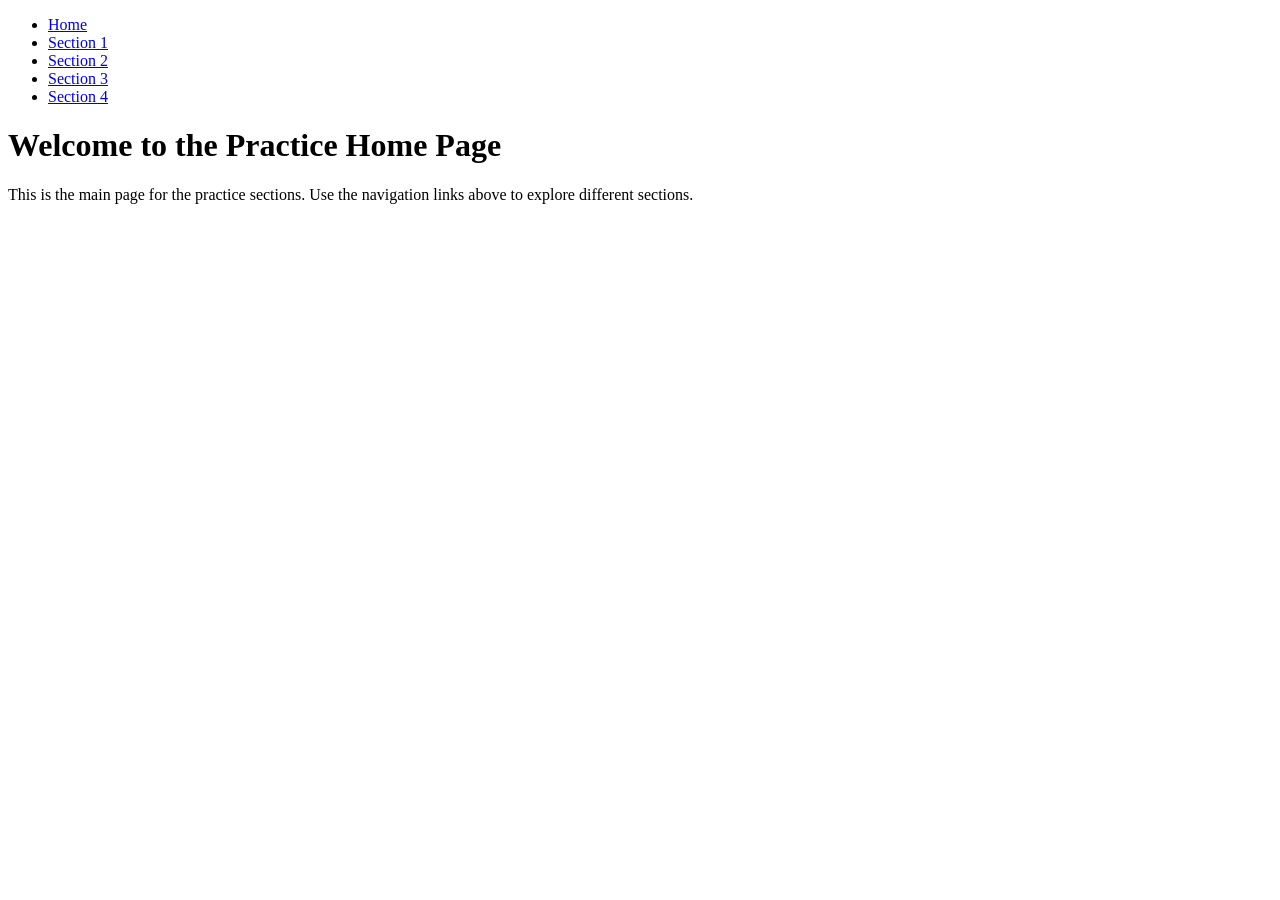
==== Portfolio/MultiPage/index.html @ 2bec1c99 "Created folder structure and necessary files" ====
<!DOCTYPE html>
<html lang="en">
<head>
    <meta charset="UTF-8">
    <meta name="viewport" content="width=device-width, initial-scale=1.0">
    <title>Practice Home</title>
</head>
<body>

  
<ul>
    <li><a href="index.html">Home</a></li>
    <li><a href="about.html">Section 1</a></li>
    <li><a href="skills.html">Section 2</a></li>
    <li><a href="project.html">Section 3</a></li>
    <li><a href="contact.html">Section 4</a></li>

</ul>
<div>
    <h1>Welcome to the Practice Home Page</h1>
    <p>This is the main page for the practice sections. Use the navigation links above to explore different sections.</p>
</div>
    
</body>
</html>
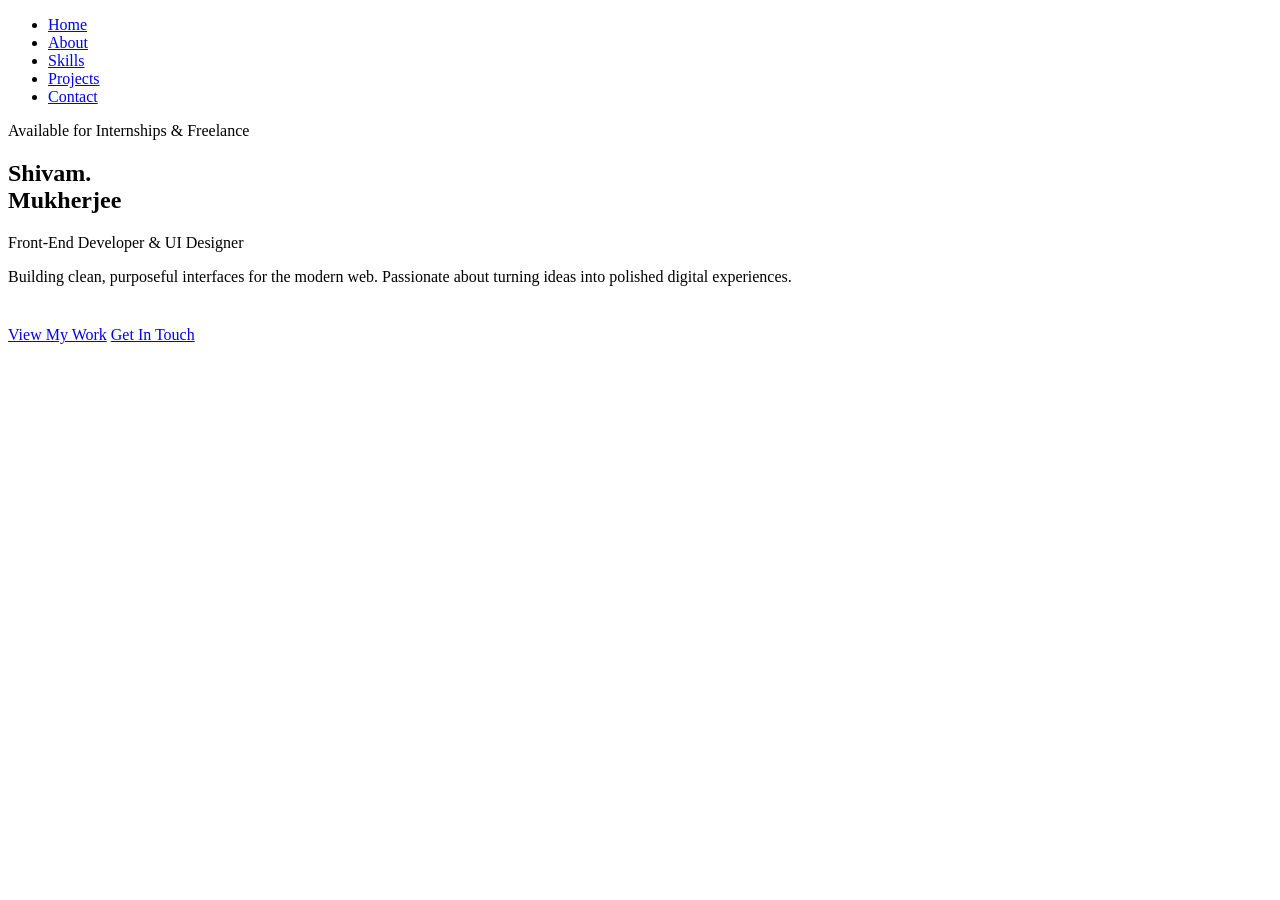
==== commit db5ec0f4: "Created all the files and wrote sample code" ====
--- a/Portfolio/MultiPage/index.html
+++ b/Portfolio/MultiPage/index.html
@@ -10,16 +10,23 @@
   
 <ul>
     <li><a href="index.html">Home</a></li>
-    <li><a href="about.html">Section 1</a></li>
-    <li><a href="skills.html">Section 2</a></li>
-    <li><a href="project.html">Section 3</a></li>
-    <li><a href="contact.html">Section 4</a></li>
+    <li><a href="about.html">About</a></li>
+    <li><a href="skills.html">Skills</a></li>
+    <li><a href="project.html">Projects</a></li>
+    <li><a href="contact.html">Contact</a></li>
 
 </ul>
-<div>
-    <h1>Welcome to the Practice Home Page</h1>
-    <p>This is the main page for the practice sections. Use the navigation links above to explore different sections.</p>
-</div>
+<section id="home">
+    <div class="hero-bg"></div>
+    <div class="hero-tag">Available for Internships &amp; Freelance</div>
+    <h1 class="hero-name">Shivam<span>.</span><br>Mukherjee</h1>
+    <p class="hero-title">Front-End Developer &amp; UI Designer</p>
+    <p style="margin-bottom: 40px;">Building clean, purposeful interfaces for the modern web. Passionate about turning ideas into polished digital experiences.</p>
+    <div class="cta-row">
+      <a href="project.html" class="btn btn-primary">View My Work</a>
+      <a href="contact.html" class="btn btn-outline">Get In Touch</a>
+    </div>
+  </section>
     
 </body>
 </html>
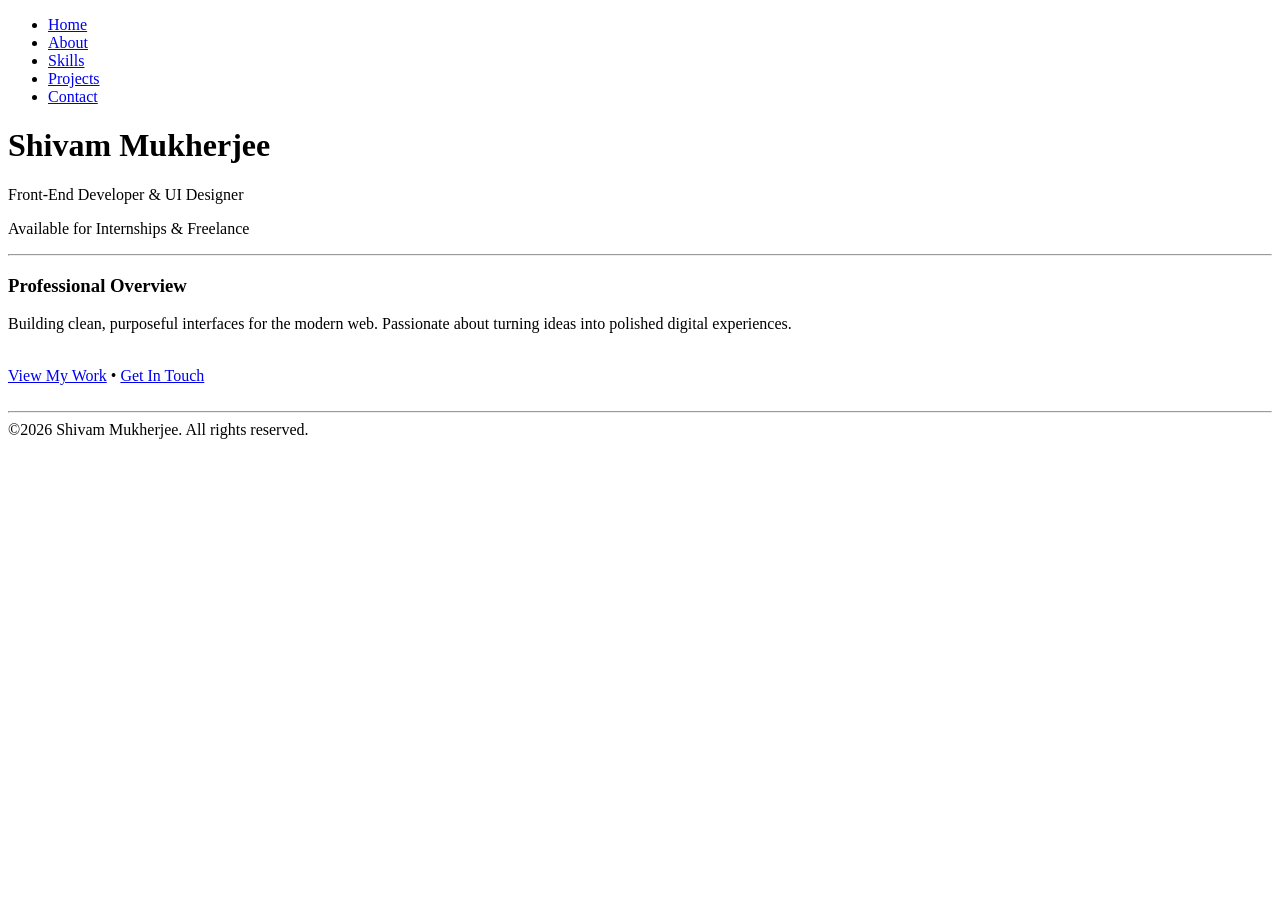
==== commit 5c6fbf9c: "Modified some details" ====
--- a/Portfolio/MultiPage/index.html
+++ b/Portfolio/MultiPage/index.html
@@ -1,32 +1,47 @@
-<!DOCTYPE html>
+<!doctype html>
 <html lang="en">
-<head>
-    <meta charset="UTF-8">
-    <meta name="viewport" content="width=device-width, initial-scale=1.0">
-    <title>Practice Home</title>
-</head>
-<body>
+  <head>
+    <meta charset="UTF-8" />
+    <meta name="viewport" content="width=device-width, initial-scale=1.0" />
+    <title>Shivam Mukherjee | Portfolio</title>
+  </head>
+  <body>
+    <ul>
+      <li><a href="index.html">Home</a></li>
+      <li><a href="about.html">About</a></li>
+      <li><a href="skills.html">Skills</a></li>
+      <li><a href="project.html">Projects</a></li>
+      <li><a href="contact.html">Contact</a></li>
+    </ul>
 
-  
-<ul>
-    <li><a href="index.html">Home</a></li>
-    <li><a href="about.html">About</a></li>
-    <li><a href="skills.html">Skills</a></li>
-    <li><a href="project.html">Projects</a></li>
-    <li><a href="contact.html">Contact</a></li>
+    <div>
+      <h1>Shivam Mukherjee</h1>
+      <p>Front-End Developer &amp; UI Designer</p>
+      <p>Available for Internships &amp; Freelance</p>
+    </div>
 
-</ul>
-<section id="home">
-    <div class="hero-bg"></div>
-    <div class="hero-tag">Available for Internships &amp; Freelance</div>
-    <h1 class="hero-name">Shivam<span>.</span><br>Mukherjee</h1>
-    <p class="hero-title">Front-End Developer &amp; UI Designer</p>
-    <p style="margin-bottom: 40px;">Building clean, purposeful interfaces for the modern web. Passionate about turning ideas into polished digital experiences.</p>
-    <div class="cta-row">
-      <a href="project.html" class="btn btn-primary">View My Work</a>
-      <a href="contact.html" class="btn btn-outline">Get In Touch</a>
+    <hr />
+
+    <div>
+      <h3>Professional Overview</h3>
     </div>
-  </section>
-    
-</body>
-</html>+
+    <div>
+      <p>
+        Building clean, purposeful interfaces for the modern web. Passionate
+        about turning ideas into polished digital experiences.
+      </p>
+    </div>
+
+    <br />
+
+    <div>
+      <a href="project.html">View My Work</a> •
+      <a href="contact.html">Get In Touch</a>
+    </div>
+
+    <br />
+    <hr />
+    <div>&copy;2026 Shivam Mukherjee. All rights reserved.</div>
+  </body>
+</html>
